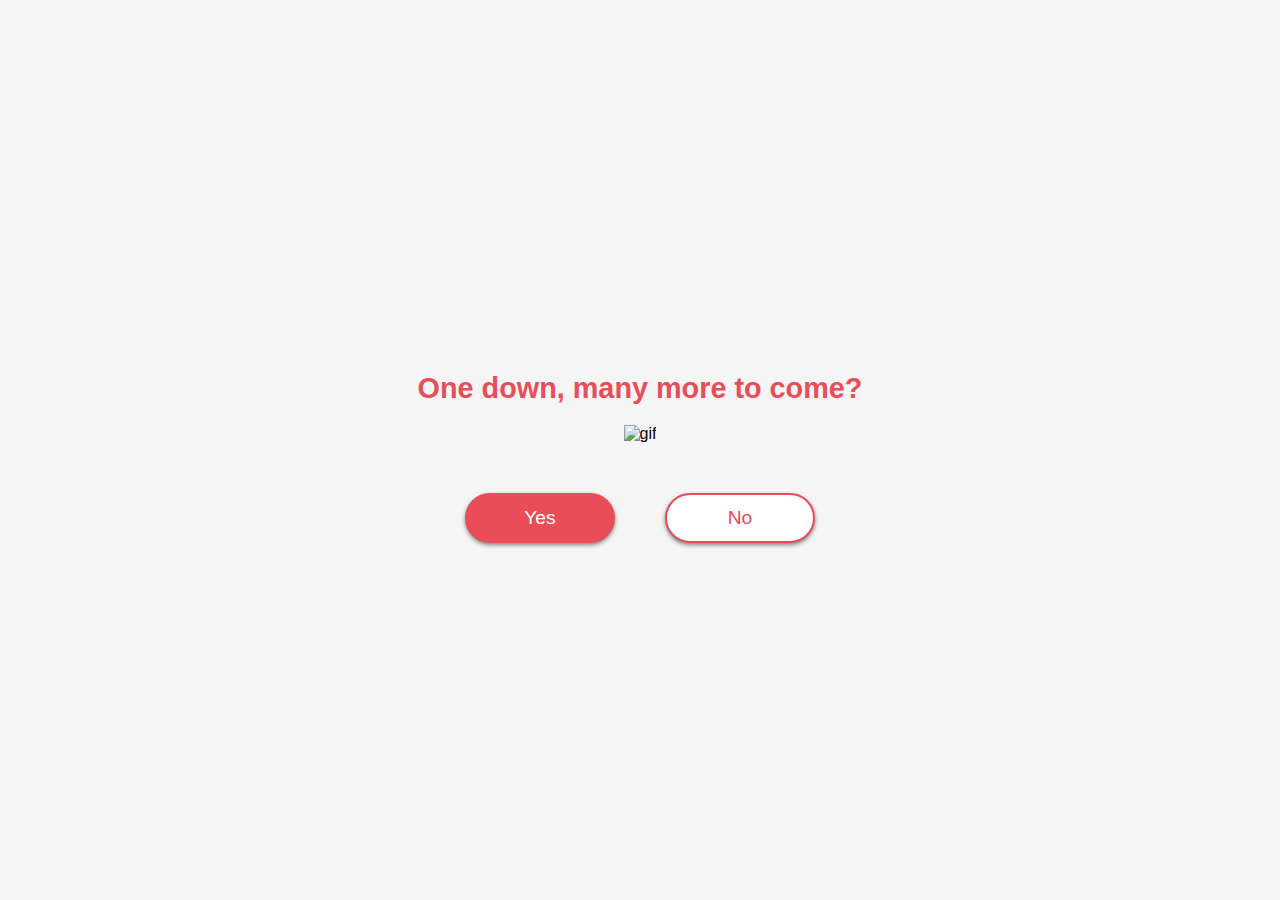
==== index.html @ aac7209a "first" ====
<!DOCTYPE html>
<html lang="en">
<head>
    <meta charset="UTF-8">
    <meta name="viewport" content="width=device-width, initial-scale=1.0">
    <title>Message for You</title>
    <link rel="stylesheet" href="style.css"/>
</head>
<body>
    <div class="wrapper">
        <h2 class="question">One down, many more to come?</h2>
        <img class="gif" alt="gif" src="https://media.giphy.com/media/FTGah7Mx3ss04PcasF/giphy.gif"/>
        <div class="btn-group">
            <button class="yes-btn">Yes</button>
            <button class="no-btn">No</button>
        </div>
    </div>

    <!-- Gallery page content -->
    <div class="gallery-wrapper">
        <h2 class="gallery-title">Happy One Year Baby.</h2>
        <h2 class="gallery-title">I can't believe time flew but here are some memories that I will forever cherish.</h2>
        <div class="gallery">
            
            <!-- Example gallery items (wrapped in anchor tags) -->
            <div class="polaroid-wrapper">
                <a href="message1.html" class="polaroid-link">
                    <div class="polaroid">
                        <img src="images/photo1.jpeg" alt="Image 1">
                        <p>First Date?</p>
                    </div>
                </a>
            </div>
            <div class="polaroid-wrapper">
                <a href="message2.html" class="polaroid-link">
                    <div class="polaroid">
                        <img src="images/photo3.jpeg" alt="Image 2">
                        <p>Favourite Picture?</p>
                    </div>
                </a>
            </div>
            <div class="polaroid-wrapper">
                <a href="message3.html" class="polaroid-link">
                    <div class="polaroid">
                        <img src="images/photo2.jpeg" alt="Image 3">
                        <p>Future Life?</p>
                    </div>
                </a>
            </div>
            <div class="polaroid-wrapper">
                <a href="message4.html" class="polaroid-link">
                    <div class="polaroid">
                        <img src="images/photo4.jpeg" alt="Image 4">
                        <p>Memories?</p>
                    </div>
                </a>
            </div>
            <div class="polaroid-wrapper">
                <a href="message5.html" class="polaroid-link">
                    <div class="polaroid">
                        <img src="images/photo5.jpeg" alt="Image 5">
                        <p>One Year?</p>
                    </div>
                </a>
            </div>
        </div>
    </div>

    <script src="script.js"></script>
</body>
</html>
---- style.css ----
/* General Body Style */
*
{
    margin: 0;
    padding: 0;
    box-sizing: border-box;
}

body {
    display: flex;
    justify-content: center;
    align-items: center;
    min-height: 100vh;
    background: whitesmoke; /* White background */
    font-family: Verdana, Geneva, Tahoma, sans-serif;
    overflow: hidden;
    position: relative; /* Ensures that absolute elements inside will be aligned relative to the body */
    flex-direction: column; /* Stacks items vertically */
}

/* Welcome Page */
.wrapper {
    text-align: center;
}

h2 {
    text-align: center;
    font-size: 1.5em;
    color: #e94d58; /* Original red color */
    margin: 15px 0;
}

.gif {
    height: 100%;
    width: 100%;
}

.btn-group {
    width: 100%;
    height: 50px;
    display: flex;
    justify-content: center;
    margin-top: 50px;
}

button {
    position: absolute;
    width: 150px;
    height: inherit;
    color: white;
    font-size: 1.2em;
    border-radius: 30px;
    outline: none;
    cursor: pointer;
    box-shadow: 0 2px 4px gray;
    border: 2px solid #e94d58; /* Red border */
    font-size: 1.2em;
}

button:nth-child(1) {
    margin-left: -200px;
    background: #e94d58; /* Red button */
}

button:nth-child(2) {
    margin-right: -200px;
    background: white;
    color: #e94d58; /* Red text */
}

/* Message Box Styling */
.message-box {
    background-color: white;  /* White background for the box */
    padding: 30px;
    width: 80%;  /* Box width */
    max-width: 600px; /* Max width to avoid too large on big screens */
    box-shadow: 0 5px 15px rgba(0, 0, 0, 0.1);
    border-radius: 10px; /* Slightly rounded corners */
    position: relative; /* Make sure the button can be positioned at the bottom inside the box */
}

/* Heading Styling */
h2 {
    font-size: 1.8em;
    color: #e94d58;
    margin-bottom: 20px;
}

/* Message Text */
p {
    font-size: 1em;
    color: #333;
    line-height: 1.2em;
}

/* Back to Gallery Button */
.back-btn {
    width: 150px;
    height: 40px;
    color: white;
    background-color: #e94d58;
    border-radius: 30px;
    font-size: 1em;
    box-shadow: 0 2px 4px gray;
    border: 2px solid #e94d58;
    display: block;
    margin: 20px auto; /* Center the button horizontally */
    cursor: pointer;
    text-align: center;
    line-height: 40px;
    transition: background-color 0.3s ease;
    position: absolute; /* Position relative to the page */
    bottom: 30px; /* 30px from the bottom of the page */
    left: 50%;
    transform: translateX(-50%); /* Center the button horizontally */
}

.back-btn:hover {
    background-color: #d7434c;
}

/* Gallery Page Styling */
.gallery-wrapper {
    display: none; 
    text-align: center;
    padding: 20px;
}

.gallery-title {
    font-size: 1em;
    margin-bottom: 5px;
    color: #e94d58; /* Red title */
}

/* Horizontal Thread Styling */
.thread {
    position: absolute;
    top: 50px; /* Adjust based on your desired distance from the top */
    left: 0;
    width: 100%;
    height: 3px; /* Thickness of the thread */
    background-color: #e94d58; /* Thread color */
    z-index: 1; /* Ensure the thread is above the images but below the wrapper */
}

/* Polaroid Style for Images */
.gallery {
    display: flex;
    justify-content: center;
    flex-wrap: wrap;
    gap: 30px;
    align-items: center;
    position: relative;
    padding-top: 120px; /* Extra padding for the space under the thread */
}

/* Polaroid image wrappers */
.polaroid-wrapper {
    position: relative;
    display: inline-block;
    margin-bottom: 60px; /* Space between thread and image */
    animation: sway-image 6s ease-in-out infinite;
}

/* Polaroid styling */
.polaroid {
    background-color: white;
    width: 200px;
    padding: 10px;
    box-shadow: 0 5px 15px rgba(0, 0, 0, 0.4);
    position: relative;
    border: 2px solid #d2cfcf; /* Dark border for images */
    text-align: center;
    border-radius: 5px; /* Curves the outer border to match the inner one */
}

/* Polaroid image */
.polaroid img {
    width: 100%;
    height: auto;
    border-radius: 5px;
}

.polaroid p {
    font-size: 1em;
    margin-top: 10px;
    color: #333; /* Dark gray text */
}

/* Sway animation for images */
@keyframes sway-image {
    0% {
        transform: rotate(0deg) translateX(0);
    }
    25% {
        transform: rotate(var(--rotation-angle)) translateX(var(--translation-x));
    }
    50% {
        transform: rotate(0deg) translateX(0);
    }
    75% {
        transform: rotate(var(--rotation-angle-reversed)) translateX(var(--translation-x-reversed));
    }
    100% {
        transform: rotate(0deg) translateX(0);
    }
}

/* Custom Properties for Unique Animation */
.polaroid-wrapper:nth-child(1) {
    --rotation-angle: -3deg;
    --rotation-angle-reversed: 3deg;
    --translation-x: -5px;
    --translation-x-reversed: 5px;
    animation-duration: 6s;
}

.polaroid-wrapper:nth-child(2) {
    --rotation-angle: 4deg;
    --rotation-angle-reversed: -4deg;
    --translation-x: -8px;
    --translation-x-reversed: 8px;
    animation-duration: 7s;
}

.polaroid-wrapper:nth-child(3) {
    --rotation-angle: -5deg;
    --rotation-angle-reversed: 5deg;
    --translation-x: 10px;
    --translation-x-reversed: -10px;
    animation-duration: 5s;
}

.polaroid-wrapper:nth-child(4) {
    --rotation-angle: 2deg;
    --rotation-angle-reversed: -2deg;
    --translation-x: -6px;
    --translation-x-reversed: 6px;
    animation-duration: 8s;
}

.polaroid-wrapper:nth-child(5) {
    --rotation-angle: -4deg;
    --rotation-angle-reversed: 4deg;
    --translation-x: 7px;
    --translation-x-reversed: -7px;
    animation-duration: 9s;
}

/* Link styling */
.polaroid-link {
    text-decoration: none;
    color: inherit;
}

.polaroid-link:hover .polaroid {
    transform: scale(1.05); /* Add a slight zoom effect on hover */
    transition: transform 0.3s ease;
}
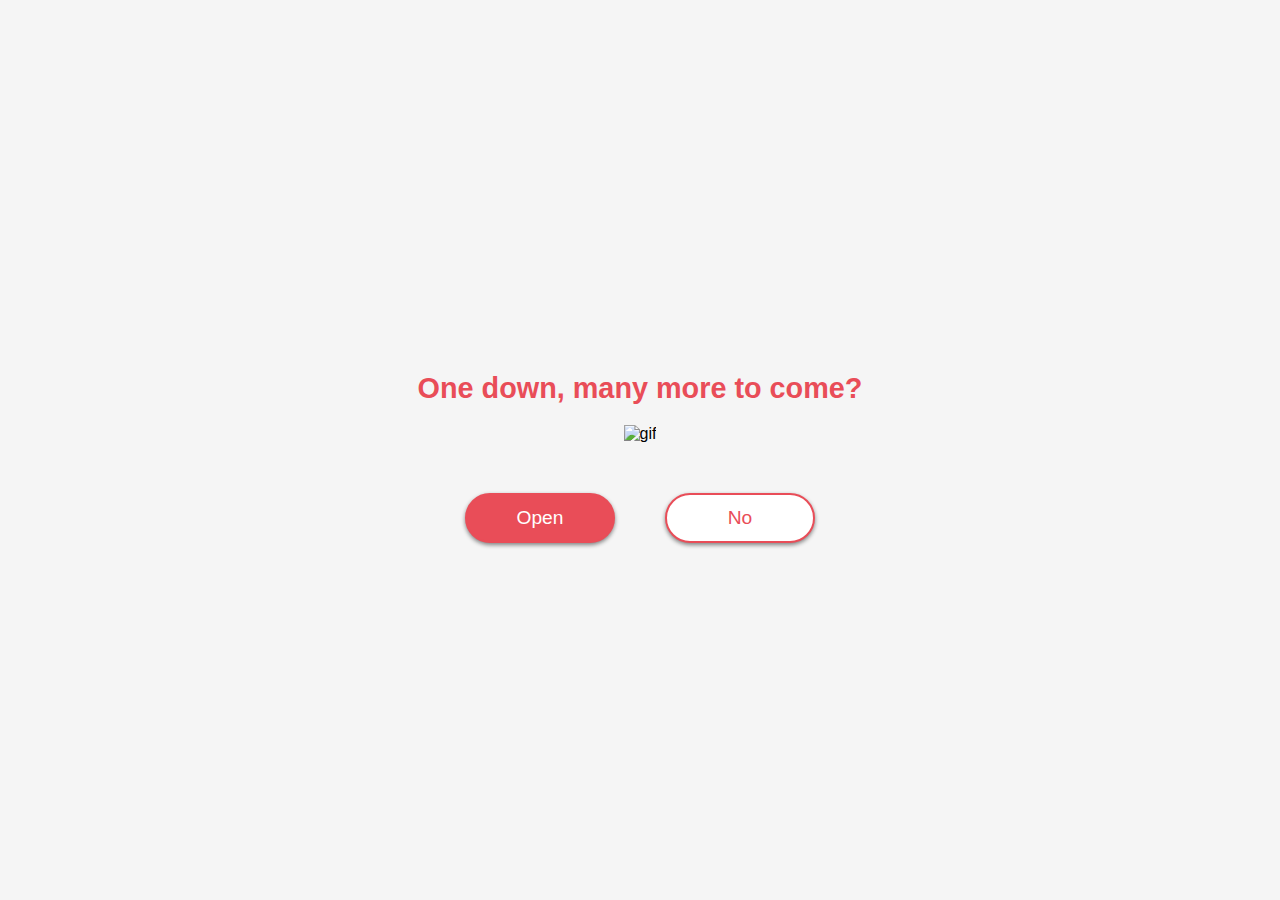
==== commit be35f5dd: "Update index.html" ====
--- a/index.html
+++ b/index.html
@@ -3,66 +3,16 @@
 <head>
     <meta charset="UTF-8">
     <meta name="viewport" content="width=device-width, initial-scale=1.0">
-    <title>Message for You</title>
+    <title>One Year</title>
     <link rel="stylesheet" href="style.css"/>
 </head>
 <body>
     <div class="wrapper">
         <h2 class="question">One down, many more to come?</h2>
-        <img class="gif" alt="gif" src="https://media.giphy.com/media/FTGah7Mx3ss04PcasF/giphy.gif"/>
+        <img class="gif" alt="gif" src="https://media3.giphy.com/media/v1.Y2lkPTc5MGI3NjExOXJ6c3NuZG13Zm1td2JpaGdveXZhNHZnZHJ5bWJ5b3V5aTZlYnFwYiZlcD12MV9pbnRlcm5hbF9naWZfYnlfaWQmY3Q9Zw/4EEI1jRmbQfOXxNEVZ/giphy.gif"/>
         <div class="btn-group">
-            <button class="yes-btn">Yes</button>
+            <button class="yes-btn" onclick="window.location.href='gallery.html'">Open</button>
             <button class="no-btn">No</button>
-        </div>
-    </div>
-
-    <!-- Gallery page content -->
-    <div class="gallery-wrapper">
-        <h2 class="gallery-title">Happy One Year Baby.</h2>
-        <h2 class="gallery-title">I can't believe time flew but here are some memories that I will forever cherish.</h2>
-        <div class="gallery">
-            
-            <!-- Example gallery items (wrapped in anchor tags) -->
-            <div class="polaroid-wrapper">
-                <a href="message1.html" class="polaroid-link">
-                    <div class="polaroid">
-                        <img src="images/photo1.jpeg" alt="Image 1">
-                        <p>First Date?</p>
-                    </div>
-                </a>
-            </div>
-            <div class="polaroid-wrapper">
-                <a href="message2.html" class="polaroid-link">
-                    <div class="polaroid">
-                        <img src="images/photo3.jpeg" alt="Image 2">
-                        <p>Favourite Picture?</p>
-                    </div>
-                </a>
-            </div>
-            <div class="polaroid-wrapper">
-                <a href="message3.html" class="polaroid-link">
-                    <div class="polaroid">
-                        <img src="images/photo2.jpeg" alt="Image 3">
-                        <p>Future Life?</p>
-                    </div>
-                </a>
-            </div>
-            <div class="polaroid-wrapper">
-                <a href="message4.html" class="polaroid-link">
-                    <div class="polaroid">
-                        <img src="images/photo4.jpeg" alt="Image 4">
-                        <p>Memories?</p>
-                    </div>
-                </a>
-            </div>
-            <div class="polaroid-wrapper">
-                <a href="message5.html" class="polaroid-link">
-                    <div class="polaroid">
-                        <img src="images/photo5.jpeg" alt="Image 5">
-                        <p>One Year?</p>
-                    </div>
-                </a>
-            </div>
         </div>
     </div>
 
--- a/style.css
+++ b/style.css
@@ -13,9 +13,9 @@
     min-height: 100vh;
     background: whitesmoke; /* White background */
     font-family: Verdana, Geneva, Tahoma, sans-serif;
-    overflow: hidden;
     position: relative; /* Ensures that absolute elements inside will be aligned relative to the body */
     flex-direction: column; /* Stacks items vertically */
+    overflow-y: auto;
 }
 
 /* Welcome Page */
@@ -93,6 +93,9 @@
     line-height: 1.2em;
 }
 
+a {
+    text-decoration: none; /* Removes the default underline */
+}
 /* Back to Gallery Button */
 .back-btn {
     width: 150px;
@@ -109,16 +112,32 @@
     text-align: center;
     line-height: 40px;
     transition: background-color 0.3s ease;
-    position: absolute; /* Position relative to the page */
-    bottom: 30px; /* 30px from the bottom of the page */
-    left: 50%;
-    transform: translateX(-50%); /* Center the button horizontally */
+    /* Remove absolute positioning */
+    position: relative; /* Position relative to the container */
+    padding-bottom: 20px; /* Adjust the padding if needed */
 }
 
 .back-btn:hover {
     background-color: #d7434c;
 }
-
+/* Style for the small image */
+.image-container {
+    display: flex;
+    justify-content: center;
+    margin-top: 30px; /* Add some space between the gallery and the image */
+    width: 100%; /* Ensure the container takes full width */
+}
+
+.small-image {
+    width: 150px; /* Size of the small image */
+    height: auto; /* Maintain the aspect ratio */
+    border-radius: 10px; /* Optional: Adds rounded corners to the image */
+    box-shadow: 0 4px 8px rgba(0, 0, 0, 0.2); /* Optional: Adds a shadow effect */
+}
+
+.gallery-wrapper {
+    padding-bottom: 50px; /* Ensures space below the gallery before the image */
+}
 /* Gallery Page Styling */
 .gallery-wrapper {
     display: none; 
